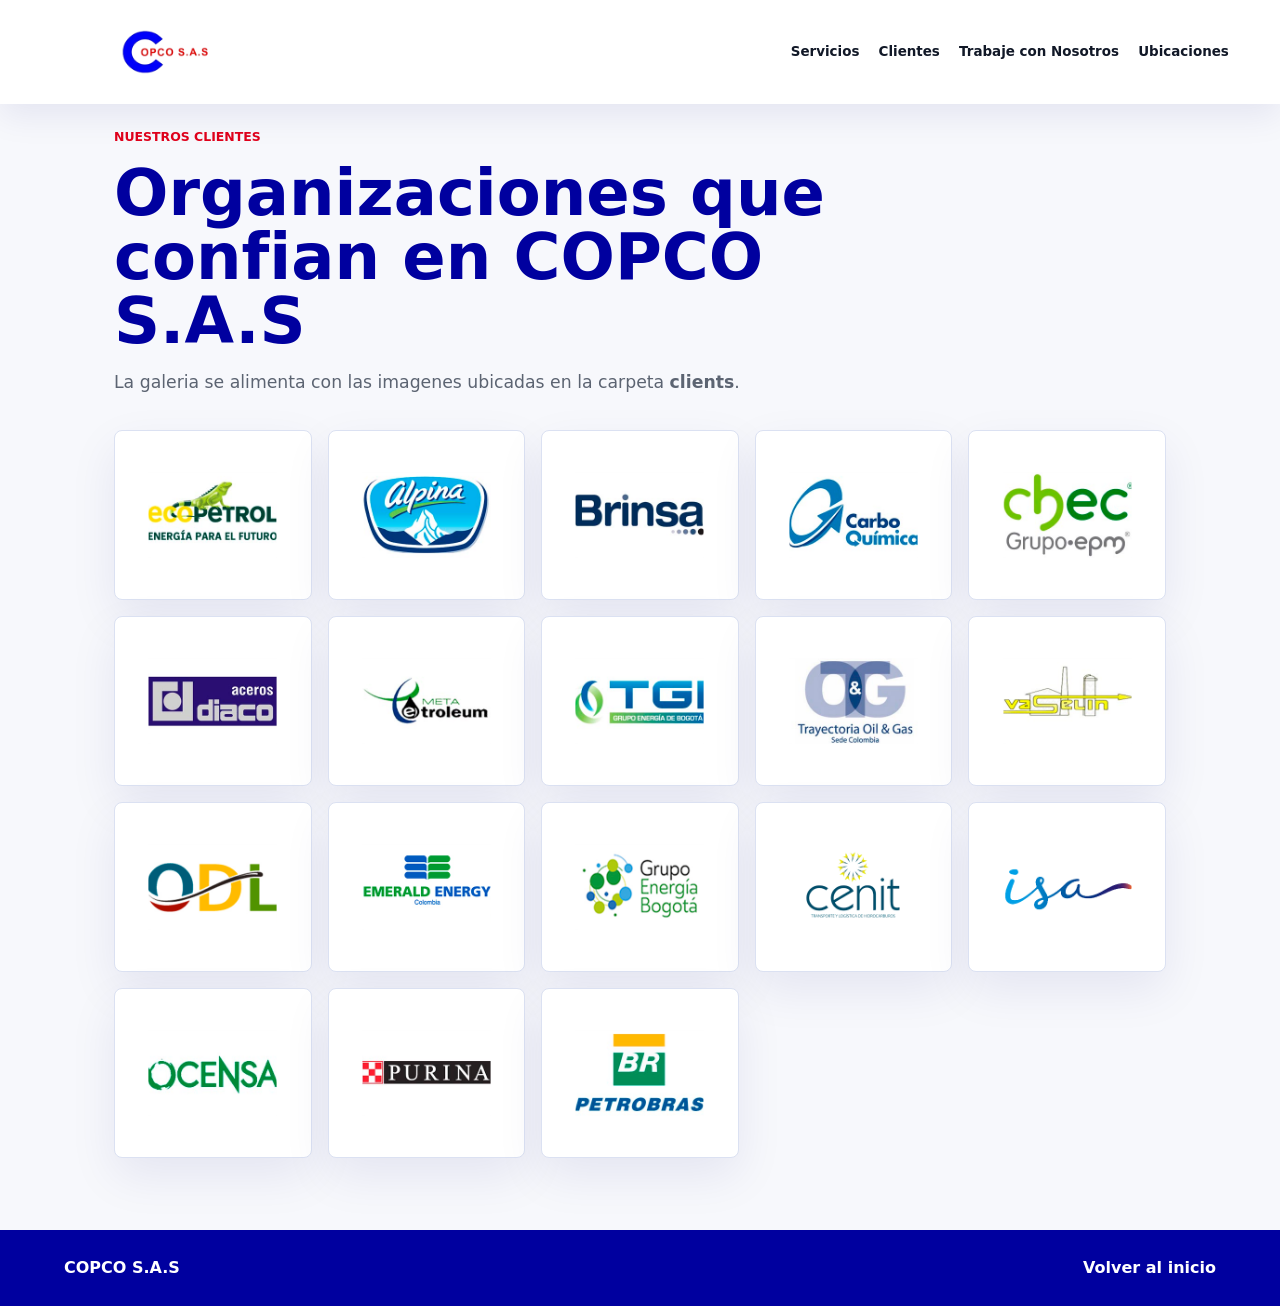
==== clients.html @ 52102577 "Prepare COPCO site for GitHub Pages" ====
<!doctype html>
<html lang="es">
  <head>
    <meta charset="utf-8">
    <meta name="viewport" content="width=device-width, initial-scale=1">
    <title>Nuestros Clientes | COPCO S.A.S</title>
    <meta name="description" content="Clientes de COPCO S.A.S.">
    <link rel="stylesheet" href="styles.css">
  </head>
  <body class="clients-page">
    <header class="site-header is-solid" aria-label="Navegacion principal">
      <a class="brand" href="index.html" aria-label="Inicio COPCO S.A.S">
        <img class="brand-logo" src="save.jpeg" alt="COPCO S.A.S">
      </a>
      <nav class="nav-links">
        <a href="index.html#services">Servicios</a>
        <a href="clients.html">Clientes</a>
        <a href="work.html">Trabaje con Nosotros</a>
        <a href="locations.html">Ubicaciones</a>
      </nav>
    </header>

    <main class="clients-page-main">
      <section class="clients-page-hero">
        <p class="eyebrow">Nuestros Clientes</p>
        <h1>Organizaciones que confian en COPCO S.A.S</h1>
        <p>La galeria se alimenta con las imagenes ubicadas en la carpeta <strong>clients</strong>.</p>
      </section>

      <section class="client-logo-grid" id="clientLogoGrid" aria-live="polite"></section>
      <p class="client-empty" id="clientEmpty" hidden>No hay imagenes en la carpeta clients todavia.</p>
    </main>

    <footer class="site-footer">
      <p>COPCO S.A.S</p>
      <a href="index.html#top">Volver al inicio</a>
    </footer>

    <script src="clients/manifest.js"></script>
    <script src="clients.js"></script>
  </body>
</html>
---- styles.css ----
:root {
  --ink: #111827;
  --muted: #5c6472;
  --line: #dbe1f2;
  --paper: #f7f8fc;
  --tint: #eef2ff;
  --blue: #0000e8;
  --blue-deep: #00009f;
  --red: #e0001b;
  --red-deep: #a90015;
  --white: #ffffff;
  --shadow: 0 24px 70px rgba(0, 0, 120, 0.13);
}

* {
  box-sizing: border-box;
}

html {
  background: var(--blue-deep);
  overscroll-behavior-y: none;
  scroll-behavior: smooth;
}

body {
  margin: 0;
  background: var(--paper);
  color: var(--ink);
  font-family: Inter, ui-sans-serif, system-ui, -apple-system, BlinkMacSystemFont, "Segoe UI", sans-serif;
  line-height: 1.5;
}

a {
  color: inherit;
  text-decoration: none;
}

button,
input,
textarea {
  font: inherit;
}

.site-header {
  position: fixed;
  top: 0;
  left: 0;
  right: 0;
  z-index: 20;
  display: flex;
  align-items: center;
  justify-content: space-between;
  gap: 24px;
  padding: 14px clamp(18px, 4vw, 52px);
  background: rgba(255, 255, 255, 0.95);
  color: var(--ink);
  box-shadow: 0 12px 32px rgba(0, 0, 120, 0.08);
  backdrop-filter: blur(14px);
  transition: background 200ms ease, color 200ms ease, box-shadow 200ms ease;
}

.site-header.is-solid {
  background: rgba(255, 255, 255, 0.95);
  color: var(--ink);
  box-shadow: 0 12px 32px rgba(0, 0, 120, 0.08);
  backdrop-filter: blur(14px);
}

.brand {
  display: inline-flex;
  align-items: center;
  font-weight: 800;
}

.brand-logo {
  display: block;
  width: clamp(170px, 16vw, 220px);
  height: 76px;
  object-fit: contain;
  transform: scale(1.12);
  transform-origin: left center;
}

.nav-links {
  display: flex;
  align-items: center;
  justify-content: flex-end;
  flex-wrap: wrap;
  gap: 10px clamp(10px, 1.5vw, 22px);
  font-size: 0.84rem;
  font-weight: 700;
  text-align: right;
}

.nav-links a,
.text-link,
.service-filter,
.read-more {
  outline: none;
}

.nav-links a:focus-visible,
.text-link:focus-visible,
.button:focus-visible,
.service-filter:focus-visible,
.read-more:focus-visible,
input:focus-visible,
textarea:focus-visible {
  outline: 3px solid rgba(224, 0, 27, 0.42);
  outline-offset: 4px;
}

.scroll-story {
  position: relative;
  min-height: 300vh;
  background: #060622;
}

.video-stage {
  position: sticky;
  top: 0;
  height: 100vh;
  overflow: hidden;
  background: #060622;
}

.scroll-video,
.video-shade {
  position: absolute;
  inset: 0;
  pointer-events: none;
}

.scroll-video {
  width: 100%;
  height: 100%;
  object-fit: cover;
  object-position: center center;
  background: #060622;
}

.video-shade {
  background:
    linear-gradient(90deg, rgba(0, 0, 92, 0.76), rgba(0, 0, 92, 0.18) 54%, rgba(0, 0, 92, 0.58)),
    linear-gradient(0deg, rgba(6, 6, 34, 0.5), rgba(6, 6, 34, 0.08) 38%, rgba(6, 6, 34, 0.34));
}

.scroll-cue {
  position: absolute;
  left: 50%;
  bottom: clamp(22px, 5vh, 48px);
  z-index: 5;
  display: inline-flex;
  flex-direction: row;
  align-items: center;
  gap: 12px;
  border: 1px solid rgba(255, 255, 255, 0.28);
  border-radius: 8px;
  background: rgba(0, 0, 80, 0.52);
  padding: 12px 16px;
  color: var(--white);
  font-size: 0.78rem;
  font-weight: 900;
  letter-spacing: 0.08em;
  text-transform: uppercase;
  transform: translateX(-50%);
  text-shadow: 0 8px 22px rgba(0, 0, 60, 0.45);
  backdrop-filter: blur(10px);
  pointer-events: auto;
  cursor: pointer;
}

.scroll-cue-mark {
  width: 20px;
  height: 20px;
  display: grid;
  place-items: center;
  position: relative;
  animation: scrollCue 1.35s ease-in-out infinite;
}

.scroll-cue-mark::before {
  content: "";
  width: 11px;
  height: 11px;
  border-right: 3px solid var(--white);
  border-bottom: 3px solid var(--white);
  rotate: 45deg;
  translate: 0 -5px;
}

@keyframes scrollCue {
  0%,
  100% {
    opacity: 0.55;
    translate: 0 0;
  }

  50% {
    opacity: 1;
    translate: 0 2px;
  }
}

.story-content {
  position: relative;
  z-index: 2;
  margin-top: -100vh;
  padding: 0 clamp(18px, 5vw, 72px);
  pointer-events: none;
}

.story-panel {
  min-height: 100vh;
  display: flex;
  flex-direction: column;
  justify-content: center;
  align-items: flex-start;
  color: var(--white);
  max-width: 760px;
}

.story-panel h1,
.story-panel h2,
.section-heading h2,
.work-copy h2,
.where-copy h2 {
  margin: 0;
  font-size: clamp(2.25rem, 5.2vw, 5rem);
  line-height: 1.02;
  letter-spacing: 0;
}

.story-panel h2,
.section-heading h2,
.work-copy h2,
.where-copy h2 {
  font-size: clamp(2rem, 3.5vw, 3.35rem);
}

.lead {
  max-width: 680px;
  margin: 26px 0 0;
  color: rgba(255, 255, 255, 0.86);
  font-size: clamp(1.03rem, 1.5vw, 1.25rem);
}

.story-panel p:not(.eyebrow):not(.lead) {
  max-width: 570px;
  color: rgba(255, 255, 255, 0.84);
  font-size: 1.1rem;
}

.eyebrow {
  margin: 0 0 14px;
  color: var(--red);
  font-size: 0.78rem;
  font-weight: 900;
  letter-spacing: 0;
  text-transform: uppercase;
}

.hero-actions {
  display: flex;
  flex-wrap: wrap;
  gap: 12px;
  margin-top: 34px;
}

.button {
  display: inline-flex;
  align-items: center;
  justify-content: center;
  min-height: 46px;
  padding: 12px 18px;
  border: 1px solid transparent;
  border-radius: 8px;
  cursor: pointer;
  font-weight: 800;
  transition: transform 180ms ease, background 180ms ease, border-color 180ms ease;
}

.button:hover {
  transform: translateY(-2px);
}

.button.primary {
  background: var(--red);
  color: var(--white);
}

.button.primary:hover {
  background: var(--red-deep);
}

.button.secondary {
  background: rgba(255, 255, 255, 0.12);
  border-color: rgba(255, 255, 255, 0.32);
  color: var(--white);
}

.button.outline {
  background: var(--white);
  border-color: var(--blue);
  color: var(--blue);
}

.button.outline:hover {
  background: var(--tint);
}

.button.secondary-light {
  background: var(--blue);
  color: var(--white);
}

.section {
  padding: clamp(64px, 8vw, 108px) clamp(18px, 5vw, 72px);
}

.section-heading {
  max-width: 900px;
  margin-bottom: 34px;
}

.services-section {
  scroll-margin-top: 120px;
  background: var(--paper);
}

.services-heading {
  max-width: 920px;
  margin: 0 auto 34px;
  text-align: center;
}

.services-heading h2 {
  margin: 0;
  color: #637bd1;
  font-size: clamp(2.1rem, 4vw, 3.2rem);
  font-weight: 500;
  letter-spacing: 0.12em;
}

.services-heading p {
  margin: 8px 0 0;
  color: #2f3138;
  font-size: clamp(1.05rem, 1.8vw, 1.55rem);
  font-style: italic;
  font-weight: 900;
}

.service-filters {
  display: flex;
  justify-content: center;
  flex-wrap: wrap;
  gap: 12px clamp(14px, 2vw, 30px);
  margin-bottom: 32px;
}

.service-filter {
  min-height: 48px;
  border: 1px solid transparent;
  border-radius: 4px;
  background: transparent;
  color: #3e414a;
  cursor: pointer;
  padding: 9px 14px;
  font-size: clamp(0.98rem, 1.4vw, 1.28rem);
  letter-spacing: 0;
  transition: background 180ms ease, color 180ms ease, border-color 180ms ease;
}

.service-filter:hover,
.service-filter.is-active {
  background: #4a9bd6;
  border-color: #4a9bd6;
  color: var(--white);
}

.service-card-grid {
  display: grid;
  grid-template-columns: repeat(auto-fit, minmax(240px, 300px));
  justify-content: center;
  gap: clamp(18px, 3vw, 38px);
}

.service-card {
  min-height: 315px;
  display: grid;
  grid-template-rows: 1fr auto auto;
  justify-items: center;
  align-items: center;
  border: 1px solid #dddfe7;
  border-radius: 4px;
  background: var(--white);
  padding: 28px 18px 26px;
  text-align: center;
}

.service-icon {
  width: 118px;
  height: 118px;
  display: grid;
  place-items: center;
  border-radius: 18px;
  background: linear-gradient(180deg, #75b6e2, #2d76ba);
  color: var(--white);
  font-size: 4rem;
  font-weight: 950;
  box-shadow: inset 0 -14px 0 rgba(0, 0, 80, 0.1);
}

.service-icon svg {
  width: 58px;
  height: 58px;
  fill: none;
  stroke: currentColor;
  stroke-linecap: round;
  stroke-linejoin: round;
  stroke-width: 1.8;
}

.service-card h3 {
  min-height: 56px;
  display: flex;
  align-items: center;
  justify-content: center;
  margin: 18px 0 20px;
  color: #252832;
  font-size: clamp(1.28rem, 1.8vw, 1.85rem);
  font-style: italic;
  font-weight: 950;
  line-height: 1.05;
  text-wrap: balance;
}

.read-more {
  min-width: 148px;
  min-height: 46px;
  display: inline-flex;
  align-items: center;
  justify-content: center;
  border: 1px solid #d8d8d8;
  border-radius: 4px;
  background: #f5f5f5;
  color: #4e5158;
  cursor: pointer;
  font-size: 1rem;
  transition: background 180ms ease, color 180ms ease, border-color 180ms ease;
}

.read-more:hover {
  border-color: var(--blue);
  background: var(--blue);
  color: var(--white);
}

.service-kicker {
  margin: 0 0 12px;
  color: var(--red);
  font-weight: 900;
}

.client-card {
  border: 1px solid var(--line);
  border-radius: 8px;
  background: var(--tint);
}

.clients-section {
  background: #ffffff;
}

.hseq-section {
  background: var(--white);
}

.certifications-section {
  background: var(--paper);
}

.info-grid,
.cert-row {
  display: grid;
  gap: 16px;
}

.info-grid {
  grid-template-columns: repeat(3, minmax(0, 1fr));
}

.info-card {
  min-height: 210px;
  border: 1px solid var(--line);
  border-radius: 8px;
  background: var(--white);
  padding: 24px;
  box-shadow: 0 18px 48px rgba(0, 0, 120, 0.08);
}

.info-card h3 {
  margin: 0 0 14px;
  color: var(--blue);
  font-size: 1.4rem;
}

.info-card p {
  margin: 0;
  color: var(--muted);
}

.cert-row {
  grid-template-columns: repeat(3, minmax(0, 1fr));
}

.cert-row span {
  min-height: 120px;
  display: flex;
  align-items: center;
  border: 1px solid var(--line);
  border-left: 6px solid var(--red);
  border-radius: 8px;
  background: var(--white);
  padding: 22px;
  color: var(--blue-deep);
  font-size: 1.2rem;
  font-weight: 900;
  box-shadow: 0 18px 48px rgba(0, 0, 120, 0.08);
}

.client-grid {
  display: grid;
  grid-template-columns: repeat(4, minmax(0, 1fr));
  gap: 16px;
}

.client-card {
  min-height: 230px;
  padding: 24px;
  background:
    linear-gradient(145deg, rgba(0, 0, 232, 0.1), rgba(224, 0, 27, 0.12)),
    var(--white);
}

.client-card h3 {
  margin: 0 0 16px;
  font-size: 1.45rem;
}

.client-card p {
  margin: 0;
  color: var(--muted);
}

.work-band {
  display: grid;
  grid-template-columns: minmax(0, 1fr) minmax(280px, 460px);
  gap: clamp(28px, 6vw, 72px);
  padding: clamp(76px, 10vw, 132px) clamp(18px, 5vw, 72px);
  background: var(--blue-deep);
  color: var(--white);
}

.work-copy {
  max-width: 780px;
}

.work-copy p:not(.eyebrow) {
  max-width: 620px;
  color: rgba(255, 255, 255, 0.8);
  font-size: 1.12rem;
}

.work-form {
  display: grid;
  gap: 16px;
  align-self: start;
  border: 1px solid rgba(255, 255, 255, 0.22);
  border-radius: 8px;
  padding: 22px;
  background: rgba(255, 255, 255, 0.1);
}

.work-form label {
  display: grid;
  gap: 7px;
  color: rgba(255, 255, 255, 0.84);
  font-weight: 800;
}

.work-form input,
.work-form textarea {
  width: 100%;
  border: 1px solid rgba(255, 255, 255, 0.32);
  border-radius: 8px;
  background: rgba(255, 255, 255, 0.96);
  color: var(--ink);
  padding: 12px;
}

.form-status {
  min-height: 24px;
  margin: 0;
  color: rgba(255, 255, 255, 0.84);
  font-weight: 800;
}

.where-section {
  display: grid;
  grid-template-columns: minmax(0, 0.9fr) minmax(280px, 1.1fr);
  gap: clamp(28px, 6vw, 72px);
  align-items: center;
  background: var(--paper);
}

.bottom-actions {
  display: grid;
  grid-template-columns: repeat(3, minmax(0, 1fr));
  gap: 16px;
  margin-top: clamp(42px, 6vw, 76px);
}

.action-card {
  position: relative;
  min-height: 132px;
  overflow: hidden;
  display: grid;
  align-content: space-between;
  gap: 20px;
  border: 1px solid rgba(0, 0, 232, 0.12);
  border-radius: 8px;
  background:
    linear-gradient(135deg, rgba(255, 255, 255, 0.95), rgba(238, 242, 255, 0.92)),
    var(--white);
  padding: 22px 54px 22px 22px;
  box-shadow: 0 16px 40px rgba(0, 0, 120, 0.08);
  isolation: isolate;
  transition: transform 180ms ease, border-color 180ms ease, box-shadow 180ms ease, background 180ms ease;
}

.action-card::before {
  content: "";
  position: absolute;
  inset: 0 auto 0 0;
  width: 5px;
  background: var(--red);
  z-index: -1;
  transition: width 180ms ease;
}

.action-card::after {
  content: ">";
  position: absolute;
  right: 22px;
  bottom: 20px;
  width: 34px;
  height: 34px;
  display: grid;
  place-items: center;
  border-radius: 8px;
  background: var(--blue);
  color: var(--white);
  font-size: 1.15rem;
  font-weight: 900;
  line-height: 1;
  transition: transform 180ms ease, background 180ms ease;
}

.action-card:hover {
  transform: translateY(-5px);
  border-color: rgba(0, 0, 232, 0.26);
  background: var(--white);
  box-shadow: 0 24px 58px rgba(0, 0, 120, 0.14);
}

.action-card:hover::before {
  width: 9px;
}

.action-card:hover::after {
  transform: translateX(3px);
  background: var(--red);
}

.action-card:focus-visible {
  outline: 3px solid rgba(224, 0, 27, 0.42);
  outline-offset: 4px;
}

.action-card span {
  color: var(--blue-deep);
  font-size: clamp(1.2rem, 1.7vw, 1.55rem);
  font-weight: 950;
  line-height: 1.08;
  text-wrap: balance;
}

.action-card strong {
  color: var(--muted);
  font-size: 0.78rem;
  letter-spacing: 0;
  text-transform: uppercase;
}

.where-copy p:not(.eyebrow) {
  max-width: 620px;
  color: var(--muted);
  font-size: 1.12rem;
}

.text-link {
  display: inline-flex;
  margin-top: 12px;
  color: var(--red);
  font-weight: 900;
}

.map-panel {
  position: relative;
  min-height: 430px;
  overflow: hidden;
  border: 1px solid var(--line);
  border-radius: 8px;
  background: #eef2ff;
  box-shadow: var(--shadow);
}

.map-grid {
  position: absolute;
  inset: -40px;
  background:
    linear-gradient(rgba(0, 0, 232, 0.16) 1px, transparent 1px),
    linear-gradient(90deg, rgba(0, 0, 232, 0.16) 1px, transparent 1px);
  background-size: 46px 46px;
  transform: rotate(-8deg) scale(1.12);
}

.map-panel strong {
  position: absolute;
  left: 24px;
  bottom: 24px;
  padding: 12px 14px;
  border-radius: 8px;
  background: var(--white);
  color: var(--blue-deep);
  box-shadow: 0 12px 36px rgba(0, 0, 120, 0.15);
}

.map-pin {
  position: absolute;
  width: 22px;
  height: 22px;
  border: 5px solid var(--white);
  border-radius: 50%;
  background: var(--red);
  box-shadow: 0 12px 34px rgba(0, 0, 120, 0.22);
}

.pin-one {
  left: 54%;
  top: 32%;
}

.pin-two {
  left: 36%;
  top: 54%;
  background: var(--blue);
}

.pin-three {
  left: 68%;
  top: 62%;
  background: var(--red-deep);
}

.site-footer {
  display: flex;
  justify-content: space-between;
  gap: 18px;
  padding: 26px clamp(18px, 5vw, 72px);
  background: var(--blue-deep);
  color: var(--white);
  font-weight: 800;
}

.site-footer p {
  margin: 0;
}

.service-page {
  background: var(--paper);
}

.service-page-main {
  max-width: 1180px;
  margin: 0 auto;
  padding: 128px clamp(18px, 5vw, 72px) 72px;
}

.back-link {
  display: inline-flex;
  margin-bottom: 22px;
  color: var(--blue);
  font-weight: 900;
}

.service-hero-card {
  display: grid;
  grid-template-columns: auto minmax(0, 1fr);
  align-items: start;
  gap: clamp(18px, 4vw, 34px);
  border: 1px solid var(--line);
  border-radius: 8px;
  background:
    linear-gradient(135deg, rgba(0, 0, 232, 0.08), rgba(224, 0, 27, 0.08)),
    var(--white);
  padding: clamp(28px, 6vw, 72px);
  box-shadow: var(--shadow);
}

.service-hero-icon {
  width: clamp(74px, 10vw, 112px);
  height: clamp(74px, 10vw, 112px);
  display: grid;
  place-items: center;
  border-radius: 8px;
  background: var(--blue);
  color: var(--white);
  box-shadow: inset 0 -12px 0 rgba(0, 0, 80, 0.12);
}

.service-hero-icon svg {
  width: 54%;
  height: 54%;
  fill: none;
  stroke: currentColor;
  stroke-linecap: round;
  stroke-linejoin: round;
  stroke-width: 1.8;
}

.service-hero-card h1 {
  max-width: 980px;
  margin: 0;
  color: var(--blue-deep);
  font-size: clamp(2rem, 4.4vw, 4.1rem);
  line-height: 1.05;
  letter-spacing: 0;
}

.service-hero-card p:not(.service-kicker) {
  max-width: 820px;
  margin: 22px 0 0;
  color: var(--muted);
  font-size: clamp(1.05rem, 1.7vw, 1.35rem);
}

.service-description-grid {
  display: grid;
  grid-template-columns: minmax(0, 1fr) minmax(280px, 0.7fr);
  gap: 18px;
  margin-top: 22px;
}

.simple-service-grid {
  grid-template-columns: minmax(0, 1fr);
}

.service-description-grid article {
  border: 1px solid var(--line);
  border-radius: 8px;
  background: var(--white);
  padding: clamp(22px, 4vw, 38px);
  box-shadow: 0 18px 48px rgba(0, 0, 120, 0.08);
}

.service-description-grid h2 {
  margin: 0 0 14px;
  color: var(--blue-deep);
  font-size: clamp(1.5rem, 2.6vw, 2.3rem);
}

.service-copy {
  color: var(--muted);
  font-size: 1.08rem;
  line-height: 1.72;
}

.service-copy p {
  margin: 0 0 16px;
}

.service-copy p:last-child,
.service-copy ul:last-child {
  margin-bottom: 0;
}

.clients-page {
  background: var(--paper);
}

.contact-page {
  min-height: 100vh;
  display: flex;
  flex-direction: column;
  background: var(--paper);
}

.contact-page .site-footer {
  margin-top: auto;
}

.locations-page {
  background: var(--paper);
}

.contact-page-main {
  max-width: 1180px;
  margin: 0 auto;
  padding: 128px clamp(18px, 5vw, 72px) 72px;
}

.locations-page-main {
  max-width: 1320px;
  margin: 0 auto;
  padding: 128px clamp(18px, 5vw, 72px) 72px;
}

.contact-hero {
  display: grid;
  grid-template-columns: minmax(0, 0.9fr) minmax(320px, 0.7fr);
  gap: clamp(24px, 5vw, 58px);
  align-items: stretch;
}

.locations-hero {
  display: grid;
  gap: clamp(22px, 4vw, 38px);
}

.locations-copy {
  max-width: 920px;
}

.locations-copy h1 {
  margin: 0;
  color: var(--blue-deep);
  font-size: clamp(2.7rem, 7vw, 6rem);
  line-height: 0.95;
  letter-spacing: 0;
}

.locations-copy p:not(.eyebrow) {
  margin: 18px 0 0;
  color: var(--muted);
  font-size: clamp(1.08rem, 1.8vw, 1.35rem);
  font-weight: 800;
}

.locations-map {
  margin: 0;
  overflow: hidden;
  border: 1px solid var(--line);
  border-radius: 8px;
  background: var(--white);
  box-shadow: var(--shadow);
}

.locations-map img {
  display: block;
  width: 100%;
  height: auto;
}

.contact-copy,
.contact-panel {
  border: 1px solid var(--line);
  border-radius: 8px;
  background: var(--white);
  box-shadow: var(--shadow);
}

.contact-copy {
  display: flex;
  flex-direction: column;
  justify-content: center;
  min-height: 460px;
  padding: clamp(30px, 6vw, 72px);
  background:
    linear-gradient(135deg, rgba(0, 0, 232, 0.1), rgba(224, 0, 27, 0.08)),
    var(--white);
}

.contact-copy h1 {
  max-width: 680px;
  margin: 0;
  color: var(--blue-deep);
  font-size: clamp(2.7rem, 7vw, 6rem);
  line-height: 0.95;
  letter-spacing: 0;
}

.contact-copy p:not(.eyebrow) {
  margin: 22px 0 0;
  color: var(--muted);
  font-size: clamp(1.1rem, 2vw, 1.45rem);
  font-weight: 800;
}

.contact-panel {
  display: grid;
  gap: 16px;
  padding: clamp(22px, 4vw, 34px);
}

.contact-item {
  display: grid;
  grid-template-columns: auto minmax(0, 1fr);
  gap: 16px;
  align-items: start;
  border: 1px solid rgba(0, 0, 232, 0.12);
  border-radius: 8px;
  background: var(--paper);
  padding: 18px;
}

.contact-icon {
  width: 48px;
  height: 48px;
  display: grid;
  place-items: center;
  border-radius: 8px;
  background: var(--blue);
  color: var(--white);
}

.contact-icon svg {
  width: 26px;
  height: 26px;
  fill: none;
  stroke: currentColor;
  stroke-linecap: round;
  stroke-linejoin: round;
  stroke-width: 1.8;
}

.contact-item h2 {
  margin: 0 0 4px;
  color: var(--blue-deep);
  font-size: 1.05rem;
}

.contact-item p {
  margin: 0;
  color: var(--ink);
  font-size: 1.08rem;
  font-weight: 800;
  overflow-wrap: anywhere;
}

.contact-item a {
  color: var(--ink);
}

.contact-map-link {
  width: 100%;
  margin-top: 2px;
  justify-content: center;
  background: var(--red);
  color: var(--white);
}

.contact-map-link:hover {
  background: var(--red-deep);
}

.clients-page-main {
  max-width: 1180px;
  margin: 0 auto;
  padding: 128px clamp(18px, 5vw, 72px) 72px;
}

.clients-page-hero {
  max-width: 840px;
  margin-bottom: 34px;
}

.clients-page-hero h1 {
  margin: 0;
  color: var(--blue-deep);
  font-size: clamp(2.3rem, 5vw, 4.8rem);
  line-height: 1;
  letter-spacing: 0;
}

.clients-page-hero p:not(.eyebrow) {
  max-width: 680px;
  color: var(--muted);
  font-size: 1.08rem;
}

.client-logo-grid {
  display: grid;
  grid-template-columns: repeat(auto-fit, minmax(180px, 1fr));
  gap: 16px;
}

.client-logo-card {
  min-height: 170px;
  display: grid;
  align-content: center;
  justify-items: center;
  overflow: hidden;
  border: 1px solid var(--line);
  border-radius: 8px;
  background: var(--white);
  padding: 22px;
  box-shadow: 0 18px 48px rgba(0, 0, 120, 0.08);
}

.client-logo-card img {
  max-width: 150px;
  max-height: 86px;
  object-fit: contain;
  clip-path: inset(4%);
  transform: scale(1.08);
}

.client-empty {
  border: 1px dashed var(--line);
  border-radius: 8px;
  background: var(--white);
  padding: 26px;
  color: var(--muted);
  font-weight: 900;
  text-align: center;
}

.service-description-grid ul {
  margin: 0 0 18px;
  padding-left: 1.25rem;
  color: var(--ink);
  line-height: 1.65;
  list-style: disc;
}

.service-description-grid li {
  margin: 6px 0;
  padding-left: 4px;
  font-weight: 600;
}

@media (max-width: 1100px) {
  .client-grid {
    grid-template-columns: repeat(2, minmax(0, 1fr));
  }
}

@media (max-width: 860px) {
  .site-header {
    align-items: flex-start;
    color: var(--ink);
    background: rgba(255, 255, 255, 0.95);
  }

  .nav-links {
    justify-content: flex-end;
    flex-wrap: wrap;
    font-size: 0.84rem;
  }

  .scroll-story {
    min-height: 300vh;
  }

  .story-content {
    padding-top: 10vh;
  }

  .scroll-cue {
    bottom: 18px;
    font-size: 0.72rem;
  }

  .work-band,
  .where-section,
  .contact-hero {
    grid-template-columns: 1fr;
  }

  .service-card-grid,
  .client-grid,
  .info-grid,
  .cert-row,
  .bottom-actions,
  .service-description-grid {
    grid-template-columns: 1fr;
  }

}

@media (max-width: 520px) {
  .site-header {
    position: absolute;
    display: grid;
  }

  .brand-logo {
    width: 166px;
    height: 66px;
    transform: scale(1.1);
  }

  .nav-links {
    justify-content: flex-start;
    text-align: left;
  }

  .story-panel h1,
  .story-panel h2,
  .section-heading h2,
  .work-copy h2,
  .where-copy h2 {
    font-size: clamp(1.9rem, 12vw, 2.75rem);
  }

  .services-heading h2 {
    font-size: 1.9rem;
    letter-spacing: 0.05em;
  }

  .services-heading p {
    font-size: 1rem;
  }

  .service-card {
    min-height: 270px;
  }

  .service-icon {
    width: 92px;
    height: 92px;
    font-size: 3rem;
  }

  .service-icon svg {
    width: 46px;
    height: 46px;
  }

  .service-hero-card {
    grid-template-columns: 1fr;
  }

  .contact-page-main,
  .locations-page-main {
    padding-top: 156px;
  }

  .contact-copy {
    min-height: 320px;
  }

  .hero-actions,
  .button {
    width: 100%;
  }

  .map-panel {
    min-height: 320px;
  }
}

@media (prefers-reduced-motion: reduce) {
  *,
  *::before,
  *::after {
    scroll-behavior: auto !important;
    transition-duration: 0.01ms !important;
    animation-duration: 0.01ms !important;
    animation-iteration-count: 1 !important;
  }
}
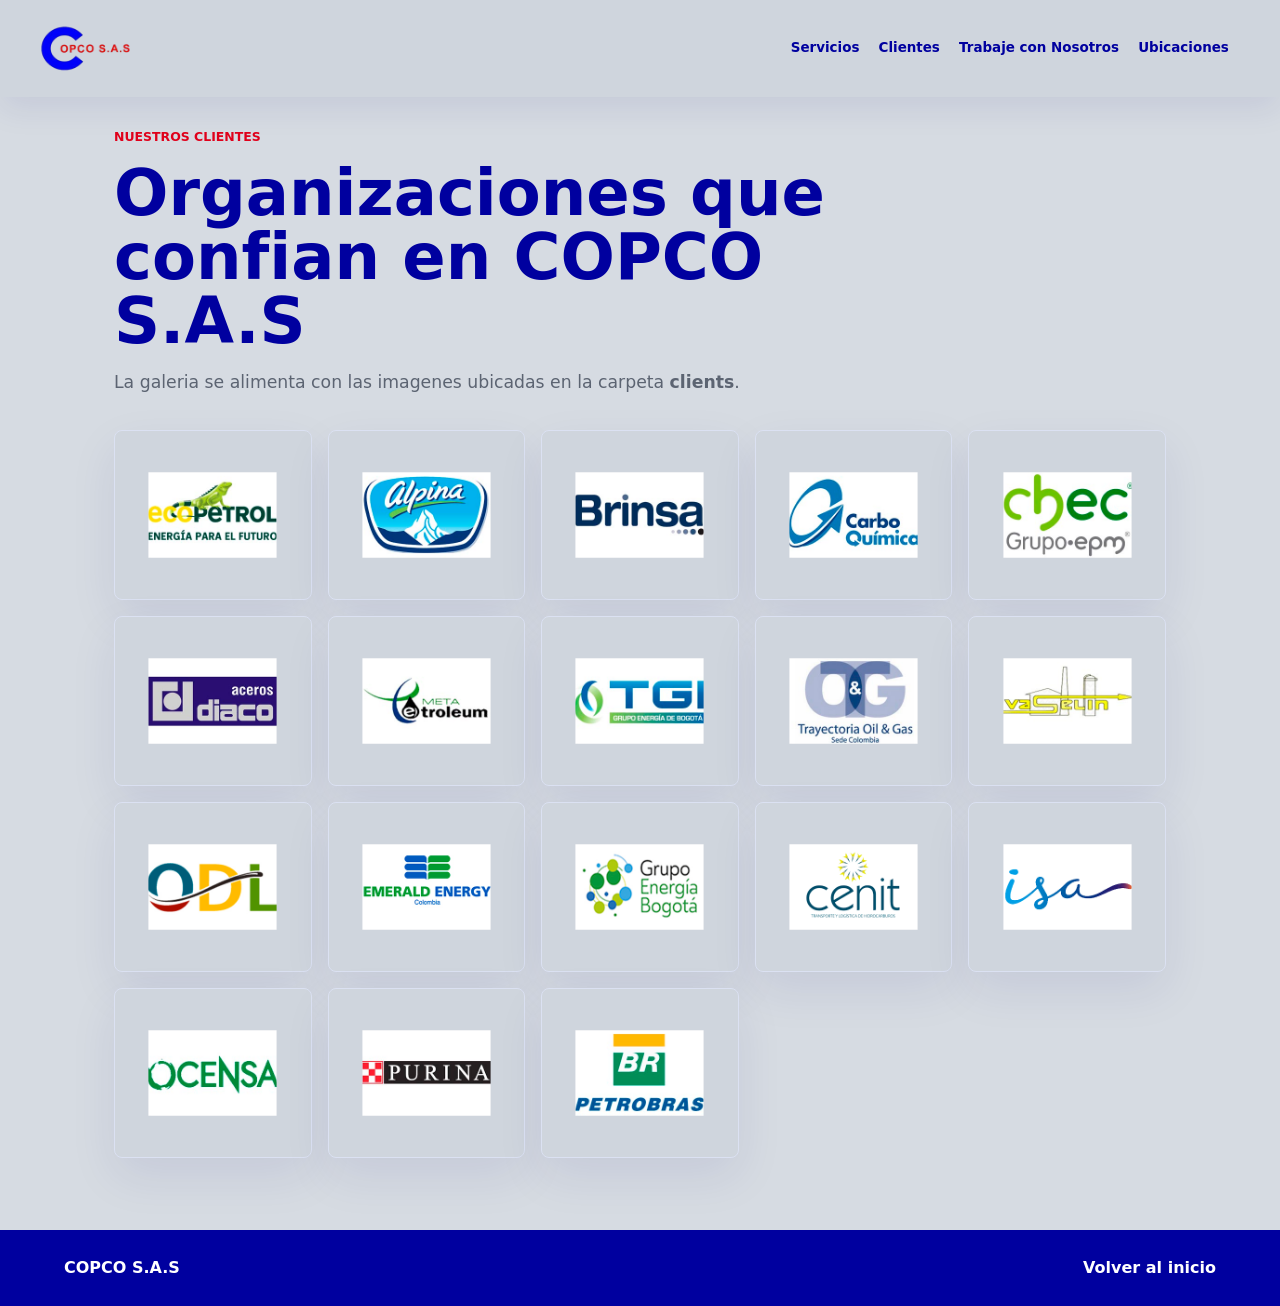
==== commit 31501e80: "fix" ====
--- a/clients.html
+++ b/clients.html
@@ -10,7 +10,7 @@
   <body class="clients-page">
     <header class="site-header is-solid" aria-label="Navegacion principal">
       <a class="brand" href="index.html" aria-label="Inicio COPCO S.A.S">
-        <img class="brand-logo" src="save.jpeg" alt="COPCO S.A.S">
+        <img class="brand-logo" src="save.png" alt="COPCO S.A.S">
       </a>
       <nav class="nav-links">
         <a href="index.html#services">Servicios</a>
--- a/styles.css
+++ b/styles.css
@@ -2,13 +2,14 @@
   --ink: #111827;
   --muted: #5c6472;
   --line: #dbe1f2;
-  --paper: #f7f8fc;
-  --tint: #eef2ff;
+  --paper: #d6dbe2;
+  --tint: #c8d0db;
   --blue: #0000e8;
   --blue-deep: #00009f;
   --red: #e0001b;
   --red-deep: #a90015;
   --white: #ffffff;
+  --surface: #cfd5dd;
   --shadow: 0 24px 70px rgba(0, 0, 120, 0.13);
 }
 
@@ -17,7 +18,7 @@
 }
 
 html {
-  background: var(--blue-deep);
+  background: var(--paper);
   overscroll-behavior-y: none;
   scroll-behavior: smooth;
 }
@@ -52,7 +53,7 @@
   justify-content: space-between;
   gap: 24px;
   padding: 14px clamp(18px, 4vw, 52px);
-  background: rgba(255, 255, 255, 0.95);
+  background: rgba(207, 213, 221, 0.96);
   color: var(--ink);
   box-shadow: 0 12px 32px rgba(0, 0, 120, 0.08);
   backdrop-filter: blur(14px);
@@ -60,7 +61,7 @@
 }
 
 .site-header.is-solid {
-  background: rgba(255, 255, 255, 0.95);
+  background: rgba(207, 213, 221, 0.96);
   color: var(--ink);
   box-shadow: 0 12px 32px rgba(0, 0, 120, 0.08);
   backdrop-filter: blur(14px);
@@ -70,15 +71,17 @@
   display: inline-flex;
   align-items: center;
   font-weight: 800;
+  flex-shrink: 0;
 }
 
 .brand-logo {
   display: block;
-  width: clamp(170px, 16vw, 220px);
-  height: 76px;
+  width: clamp(68px, 5.4vw, 84px);
+  height: clamp(68px, 5.4vw, 84px);
   object-fit: contain;
-  transform: scale(1.12);
-  transform-origin: left center;
+  object-position: center;
+  transform: scale(1.28);
+  transform-origin: center;
 }
 
 .nav-links {
@@ -90,6 +93,7 @@
   font-size: 0.84rem;
   font-weight: 700;
   text-align: right;
+  color: var(--blue-deep);
 }
 
 .nav-links a,
@@ -300,7 +304,7 @@
 }
 
 .button.outline {
-  background: var(--white);
+  background: var(--surface);
   border-color: var(--blue);
   color: var(--blue);
 }
@@ -393,7 +397,7 @@
   align-items: center;
   border: 1px solid #dddfe7;
   border-radius: 4px;
-  background: var(--white);
+  background: var(--surface);
   padding: 28px 18px 26px;
   text-align: center;
 }
@@ -443,7 +447,7 @@
   justify-content: center;
   border: 1px solid #d8d8d8;
   border-radius: 4px;
-  background: #f5f5f5;
+  background: #d2d8df;
   color: #4e5158;
   cursor: pointer;
   font-size: 1rem;
@@ -469,11 +473,11 @@
 }
 
 .clients-section {
-  background: #ffffff;
+  background: var(--paper);
 }
 
 .hseq-section {
-  background: var(--white);
+  background: var(--paper);
 }
 
 .certifications-section {
@@ -494,7 +498,7 @@
   min-height: 210px;
   border: 1px solid var(--line);
   border-radius: 8px;
-  background: var(--white);
+  background: var(--surface);
   padding: 24px;
   box-shadow: 0 18px 48px rgba(0, 0, 120, 0.08);
 }
@@ -521,7 +525,7 @@
   border: 1px solid var(--line);
   border-left: 6px solid var(--red);
   border-radius: 8px;
-  background: var(--white);
+  background: var(--surface);
   padding: 22px;
   color: var(--blue-deep);
   font-size: 1.2rem;
@@ -540,7 +544,7 @@
   padding: 24px;
   background:
     linear-gradient(145deg, rgba(0, 0, 232, 0.1), rgba(224, 0, 27, 0.12)),
-    var(--white);
+    var(--surface);
 }
 
 .client-card h3 {
@@ -631,8 +635,8 @@
   border: 1px solid rgba(0, 0, 232, 0.12);
   border-radius: 8px;
   background:
-    linear-gradient(135deg, rgba(255, 255, 255, 0.95), rgba(238, 242, 255, 0.92)),
-    var(--white);
+    linear-gradient(135deg, rgba(214, 219, 226, 0.98), rgba(200, 208, 219, 0.95)),
+    var(--surface);
   padding: 22px 54px 22px 22px;
   box-shadow: 0 16px 40px rgba(0, 0, 120, 0.08);
   isolation: isolate;
@@ -670,7 +674,7 @@
 .action-card:hover {
   transform: translateY(-5px);
   border-color: rgba(0, 0, 232, 0.26);
-  background: var(--white);
+  background: var(--surface);
   box-shadow: 0 24px 58px rgba(0, 0, 120, 0.14);
 }
 
@@ -722,7 +726,7 @@
   overflow: hidden;
   border: 1px solid var(--line);
   border-radius: 8px;
-  background: #eef2ff;
+  background: #c8d0db;
   box-shadow: var(--shadow);
 }
 
@@ -742,7 +746,7 @@
   bottom: 24px;
   padding: 12px 14px;
   border-radius: 8px;
-  background: var(--white);
+  background: var(--surface);
   color: var(--blue-deep);
   box-shadow: 0 12px 36px rgba(0, 0, 120, 0.15);
 }
@@ -814,7 +818,7 @@
   border-radius: 8px;
   background:
     linear-gradient(135deg, rgba(0, 0, 232, 0.08), rgba(224, 0, 27, 0.08)),
-    var(--white);
+    var(--surface);
   padding: clamp(28px, 6vw, 72px);
   box-shadow: var(--shadow);
 }
@@ -870,7 +874,7 @@
 .service-description-grid article {
   border: 1px solid var(--line);
   border-radius: 8px;
-  background: var(--white);
+  background: var(--surface);
   padding: clamp(22px, 4vw, 38px);
   box-shadow: 0 18px 48px rgba(0, 0, 120, 0.08);
 }
@@ -963,7 +967,7 @@
   overflow: hidden;
   border: 1px solid var(--line);
   border-radius: 8px;
-  background: var(--white);
+  background: var(--surface);
   box-shadow: var(--shadow);
 }
 
@@ -977,7 +981,7 @@
 .contact-panel {
   border: 1px solid var(--line);
   border-radius: 8px;
-  background: var(--white);
+  background: var(--surface);
   box-shadow: var(--shadow);
 }
 
@@ -989,7 +993,7 @@
   padding: clamp(30px, 6vw, 72px);
   background:
     linear-gradient(135deg, rgba(0, 0, 232, 0.1), rgba(224, 0, 27, 0.08)),
-    var(--white);
+    var(--surface);
 }
 
 .contact-copy h1 {
@@ -1114,7 +1118,7 @@
   overflow: hidden;
   border: 1px solid var(--line);
   border-radius: 8px;
-  background: var(--white);
+  background: var(--surface);
   padding: 22px;
   box-shadow: 0 18px 48px rgba(0, 0, 120, 0.08);
 }
@@ -1130,7 +1134,7 @@
 .client-empty {
   border: 1px dashed var(--line);
   border-radius: 8px;
-  background: var(--white);
+  background: var(--surface);
   padding: 26px;
   color: var(--muted);
   font-weight: 900;
@@ -1161,7 +1165,7 @@
   .site-header {
     align-items: flex-start;
     color: var(--ink);
-    background: rgba(255, 255, 255, 0.95);
+    background: rgba(207, 213, 221, 0.96);
   }
 
   .nav-links {
@@ -1202,18 +1206,23 @@
 
 @media (max-width: 520px) {
   .site-header {
-    position: absolute;
+    position: fixed;
     display: grid;
+    gap: 10px;
+    padding: 10px 14px 12px;
   }
 
   .brand-logo {
-    width: 166px;
-    height: 66px;
-    transform: scale(1.1);
+    width: 60px;
+    height: 60px;
+    transform: scale(1.24);
   }
 
   .nav-links {
     justify-content: flex-start;
+    gap: 8px 12px;
+    font-size: 0.76rem;
+    line-height: 1.15;
     text-align: left;
   }
 
@@ -1234,8 +1243,46 @@
     font-size: 1rem;
   }
 
+  .section {
+    padding: 48px 14px;
+  }
+
+  .story-panel {
+    min-height: 100vh;
+    max-width: min(100%, 340px);
+    padding-top: 54px;
+  }
+
+  .story-panel p:not(.eyebrow) {
+    font-size: 0.98rem;
+  }
+
+  .service-filters {
+    justify-content: flex-start;
+    gap: 8px;
+    margin-bottom: 24px;
+  }
+
+  .service-filter {
+    min-height: 40px;
+    padding: 8px 10px;
+    font-size: 0.86rem;
+  }
+
+  .service-card-grid {
+    grid-template-columns: minmax(0, 1fr);
+    gap: 16px;
+  }
+
   .service-card {
-    min-height: 270px;
+    min-height: 238px;
+    padding: 22px 16px;
+  }
+
+  .service-card h3 {
+    min-height: auto;
+    margin: 16px 0;
+    font-size: 1.2rem;
   }
 
   .service-icon {
@@ -1251,15 +1298,80 @@
 
   .service-hero-card {
     grid-template-columns: 1fr;
+    padding: 24px 18px;
+  }
+
+  .service-hero-card h1,
+  .contact-copy h1,
+  .locations-copy h1,
+  .clients-page-hero h1 {
+    font-size: clamp(2rem, 12vw, 3rem);
+    line-height: 1;
   }
 
   .contact-page-main,
-  .locations-page-main {
-    padding-top: 156px;
+  .locations-page-main,
+  .service-page-main,
+  .clients-page-main {
+    padding: 132px 14px 48px;
   }
 
   .contact-copy {
-    min-height: 320px;
+    min-height: 240px;
+    padding: 24px 18px;
+  }
+
+  .contact-panel {
+    padding: 16px;
+  }
+
+  .contact-item {
+    grid-template-columns: 1fr;
+    gap: 10px;
+    padding: 16px;
+  }
+
+  .contact-icon {
+    width: 42px;
+    height: 42px;
+  }
+
+  .locations-copy p:not(.eyebrow),
+  .contact-copy p:not(.eyebrow),
+  .clients-page-hero p:not(.eyebrow) {
+    font-size: 1rem;
+  }
+
+  .locations-map {
+    border-radius: 8px;
+  }
+
+  .client-logo-grid {
+    grid-template-columns: repeat(2, minmax(0, 1fr));
+    gap: 12px;
+  }
+
+  .client-logo-card {
+    min-height: 130px;
+    padding: 14px;
+  }
+
+  .client-logo-card img {
+    max-width: 118px;
+    max-height: 68px;
+  }
+
+  .bottom-actions {
+    gap: 12px;
+  }
+
+  .action-card {
+    min-height: 112px;
+    padding: 18px 52px 18px 18px;
+  }
+
+  .action-card span {
+    font-size: 1.12rem;
   }
 
   .hero-actions,
